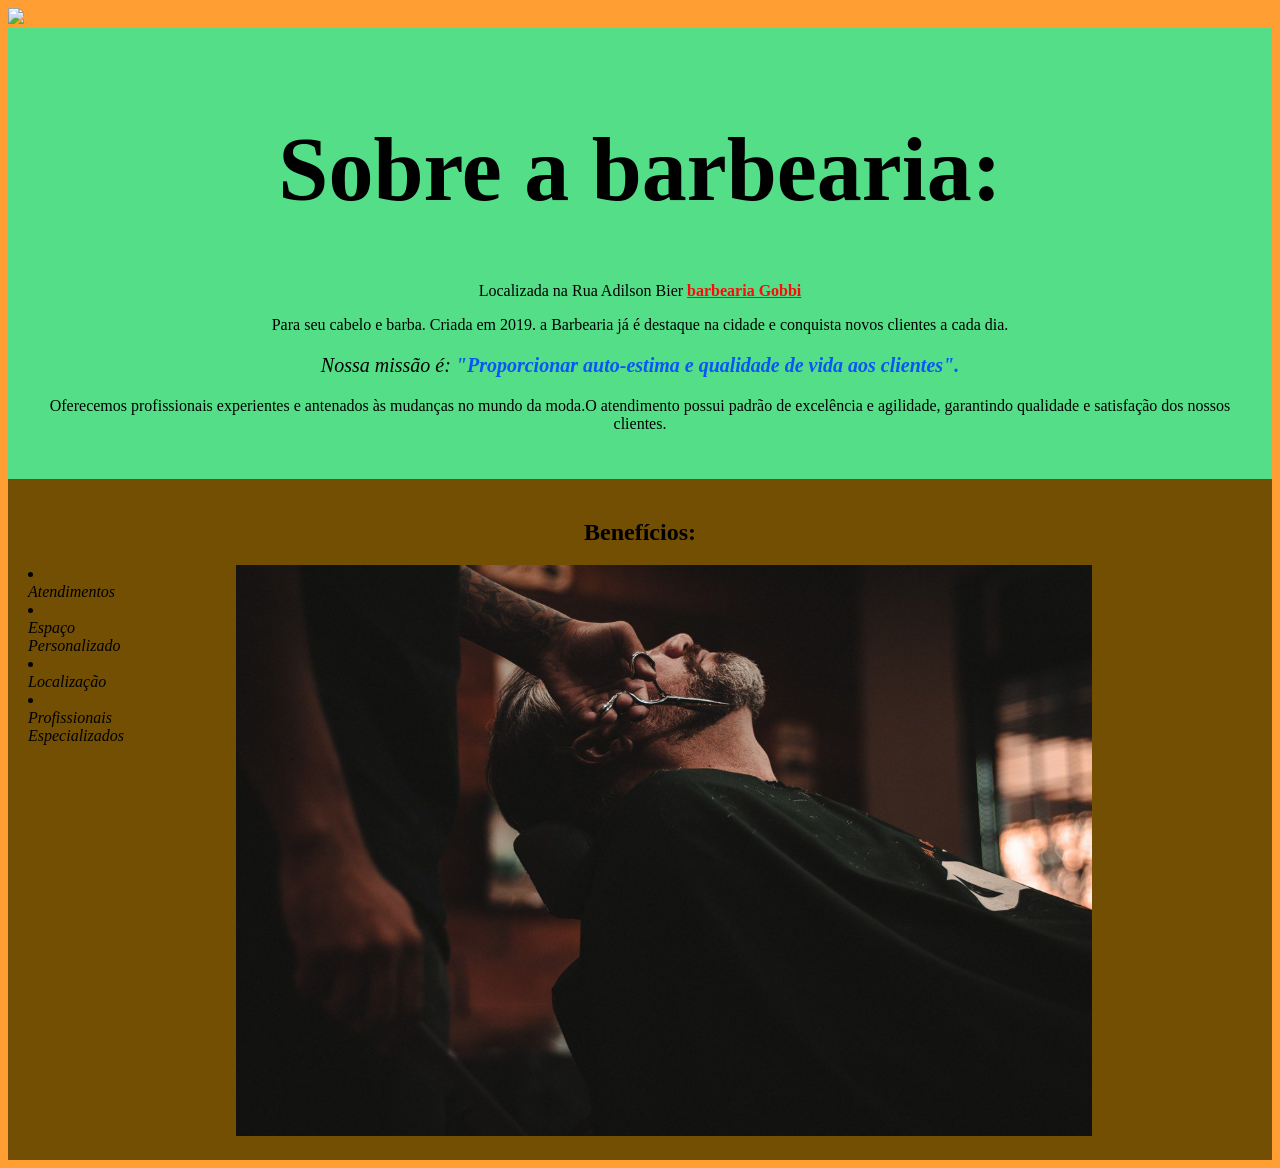
==== index.html @ 940bc982 "produtos.html" ====
<!DOCTYPE html>
<html lang="pt-BR">

<head>
  <meta charset="UTF-8">
  <title>Barbearia Gobbi</title>
  <link rel="stylesheet" href="style.css">
</head>

<body>

  <img id="banner" src="banner.jpg">
  <div class="principal">
    <h1 style="text-align: center; font-size: 90px;">Sobre a barbearia:</h1>

    <p>Localizada na Rua Adilson Bier <strong><a style="color:rgb(255, 9, 9);" href="https://share.google/OSrn5AFGSx9402TgN">barbearia Gobbi</a></strong>
    </p>
    <p>Para seu cabelo e barba. Criada em 2019. a Barbearia já é destaque na cidade e conquista novos clientes a cada
      dia. </p>

    <p id="missao"><em>Nossa missão é: <strong>"Proporcionar auto-estima e qualidade de vida aos
        clientes".</strong></em></p>

    <p>Oferecemos profissionais experientes e antenados às mudanças no mundo da moda.O atendimento possui padrão de
      excelência e agilidade, garantindo qualidade e satisfação dos nossos clientes.</p>




  </div>
  <div class="beneficios">
        <h2>Benefícios:</h2>

        <u1>
          <li class="itens">Atendimentos</li>
          <li class="itens">Espaço Personalizado</li>
          <li class="itens">Localização</li>
          <li class="itens">Profissionais Especializados</li>
        </u1>

        <img src="beneficios.jpg" class="imgbeneficios">
  </div>
</body>
</html>
---- style.css ----
body {
    background: #ff8800cc;
}

.principal{
    background: #23f1a2c4;
    padding: 30px;
}

.itens{
    font-style: italic;
}

.beneficios{
    background: #724f02;
    padding: 20px;
}

h2{
    text-align: center;
}

u1{
    display: inline-block;
    vertical-align: top;
    width: 20px;
    margin-right: 15%;
}

.imgbeneficios{
    width: 70%;
}

p{
    text-align: center;
}

em strong{
    color: #0955f8;
}

#banner{
    width: 100%;
}

h1{
    text-align: center;
}

#missao{
    font-size: 20px;
}
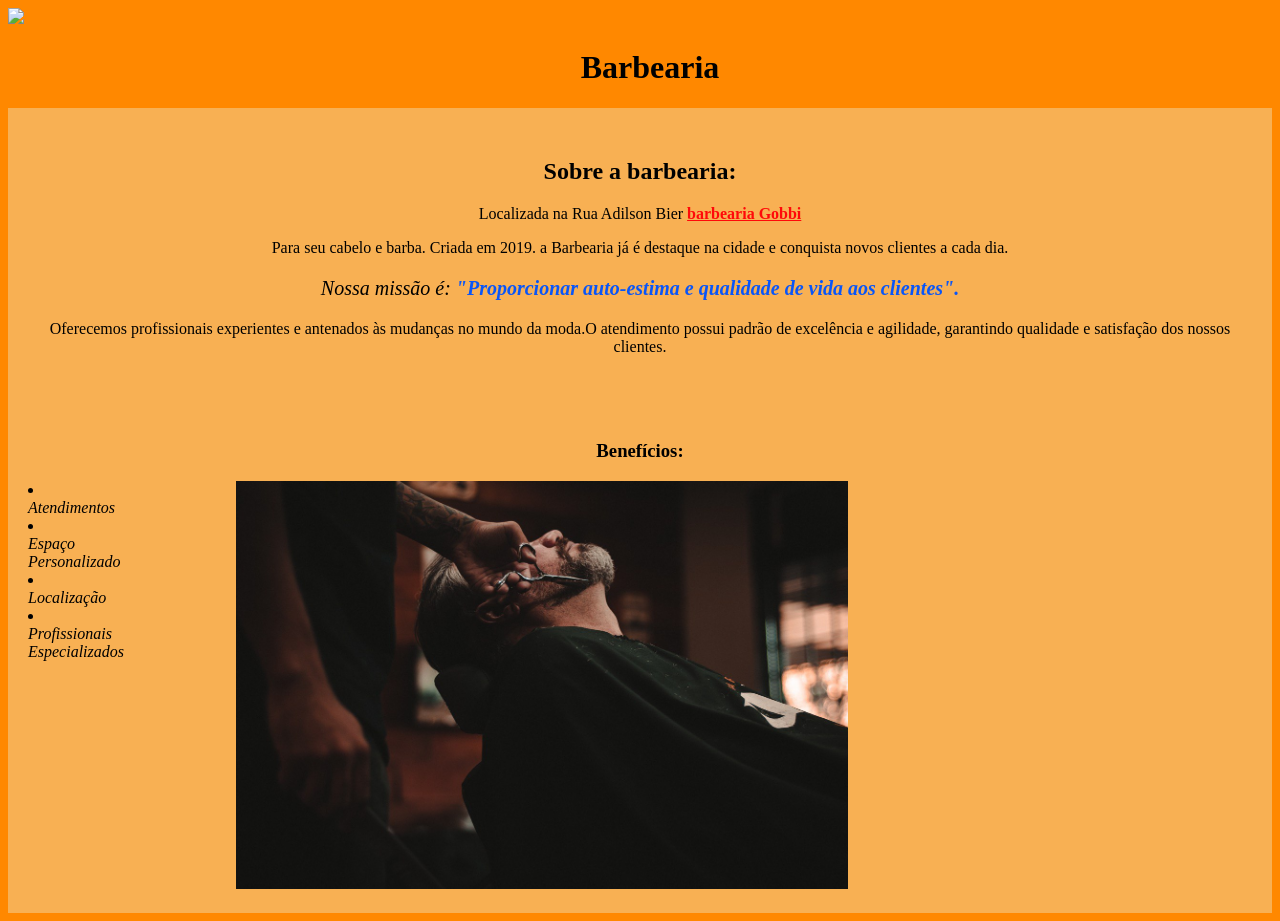
==== commit 6863da99: "desenvolvendo" ====
--- a/index.html
+++ b/index.html
@@ -8,10 +8,14 @@
 </head>
 
 <body>
+  <img id="banner" src="banner.jpg">
 
-  <img id="banner" src="banner.jpg">
+<header>
+  <h1 class="titulo-principal">Barbearia</h1>
+</header>
+
   <div class="principal">
-    <h1 style="text-align: center; font-size: 90px;">Sobre a barbearia:</h1>
+    <h2 class="centralizado">Sobre a barbearia:</h2>
 
     <p>Localizada na Rua Adilson Bier <strong><a style="color:rgb(255, 9, 9);" href="https://share.google/OSrn5AFGSx9402TgN">barbearia Gobbi</a></strong>
     </p>
@@ -24,12 +28,9 @@
     <p>Oferecemos profissionais experientes e antenados às mudanças no mundo da moda.O atendimento possui padrão de
       excelência e agilidade, garantindo qualidade e satisfação dos nossos clientes.</p>
 
-
-
-
   </div>
   <div class="beneficios">
-        <h2>Benefícios:</h2>
+        <h3 class="centralizado">Benefícios:</h3>
 
         <u1>
           <li class="itens">Atendimentos</li>
--- a/style.css
+++ b/style.css
@@ -1,9 +1,9 @@
 body {
-    background: #ff8800cc;
+    background: #ff8800;
 }
 
 .principal{
-    background: #23f1a2c4;
+    background: #f8b053;
     padding: 30px;
 }
 
@@ -12,7 +12,7 @@
 }
 
 .beneficios{
-    background: #724f02;
+    background: #f8b053;
     padding: 20px;
 }
 
@@ -28,7 +28,7 @@
 }
 
 .imgbeneficios{
-    width: 70%;
+    width: 50%;
 }
 
 p{
@@ -51,3 +51,10 @@
     font-size: 20px;
 }
 
+.titulo-principal{
+    padding-left: 20px;
+}
+
+.centralizado{
+    text-align: center;
+}
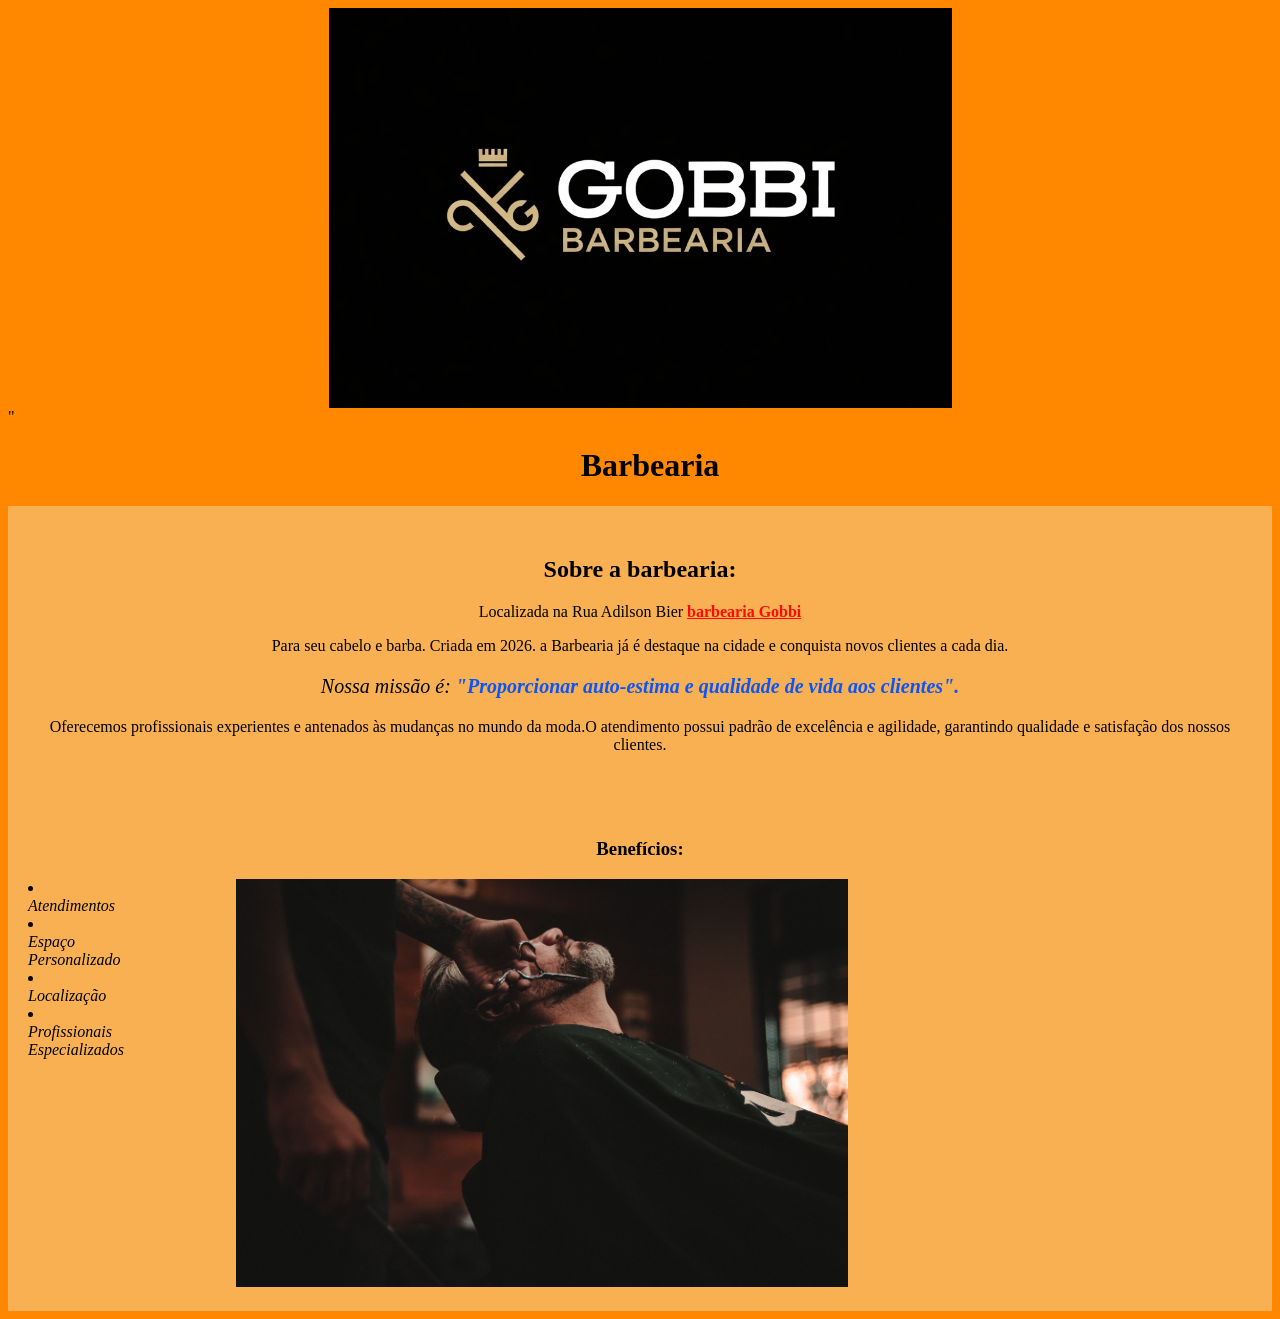
==== commit eb007a5f: "finalizado" ====
--- a/index.html
+++ b/index.html
@@ -8,38 +8,42 @@
 </head>
 
 <body>
-  <img id="banner" src="banner.jpg">
+  <div style="display: flex; justify-content: center;">
+    <img src="gobbi.jpg" alt="Centralizada">
+  </div>"
 
-<header>
-  <h1 class="titulo-principal">Barbearia</h1>
-</header>
+  <header>
+    <h1 class="titulo-principal">Barbearia</h1>
+  </header>
 
   <div class="principal">
     <h2 class="centralizado">Sobre a barbearia:</h2>
 
-    <p>Localizada na Rua Adilson Bier <strong><a style="color:rgb(255, 9, 9);" href="https://share.google/OSrn5AFGSx9402TgN">barbearia Gobbi</a></strong>
+    <p>Localizada na Rua Adilson Bier <strong><a style="color:rgb(255, 9, 9);"
+          href="https://share.google/OSrn5AFGSx9402TgN">barbearia Gobbi</a></strong>
     </p>
-    <p>Para seu cabelo e barba. Criada em 2019. a Barbearia já é destaque na cidade e conquista novos clientes a cada
+    <p>Para seu cabelo e barba. Criada em 2026. a Barbearia já é destaque na cidade e conquista novos clientes a cada
       dia. </p>
 
     <p id="missao"><em>Nossa missão é: <strong>"Proporcionar auto-estima e qualidade de vida aos
-        clientes".</strong></em></p>
+          clientes".</strong></em></p>
 
     <p>Oferecemos profissionais experientes e antenados às mudanças no mundo da moda.O atendimento possui padrão de
       excelência e agilidade, garantindo qualidade e satisfação dos nossos clientes.</p>
 
   </div>
   <div class="beneficios">
-        <h3 class="centralizado">Benefícios:</h3>
+    <h3 class="centralizado">Benefícios:</h3>
 
-        <u1>
-          <li class="itens">Atendimentos</li>
-          <li class="itens">Espaço Personalizado</li>
-          <li class="itens">Localização</li>
-          <li class="itens">Profissionais Especializados</li>
-        </u1>
+    <u1>
+      <li class="itens">Atendimentos</li>
+      <li class="itens">Espaço Personalizado</li>
+      <li class="itens">Localização</li>
+      <li class="itens">Profissionais Especializados</li>
+    </u1>
 
-        <img src="beneficios.jpg" class="imgbeneficios">
+    <img src="beneficios.jpg" class="imgbeneficios">
   </div>
 </body>
+
 </html>
--- a/style.css
+++ b/style.css
@@ -39,8 +39,8 @@
     color: #0955f8;
 }
 
-#banner{
-    width: 100%;
+#gobbi{
+    width: 400%;
 }
 
 h1{
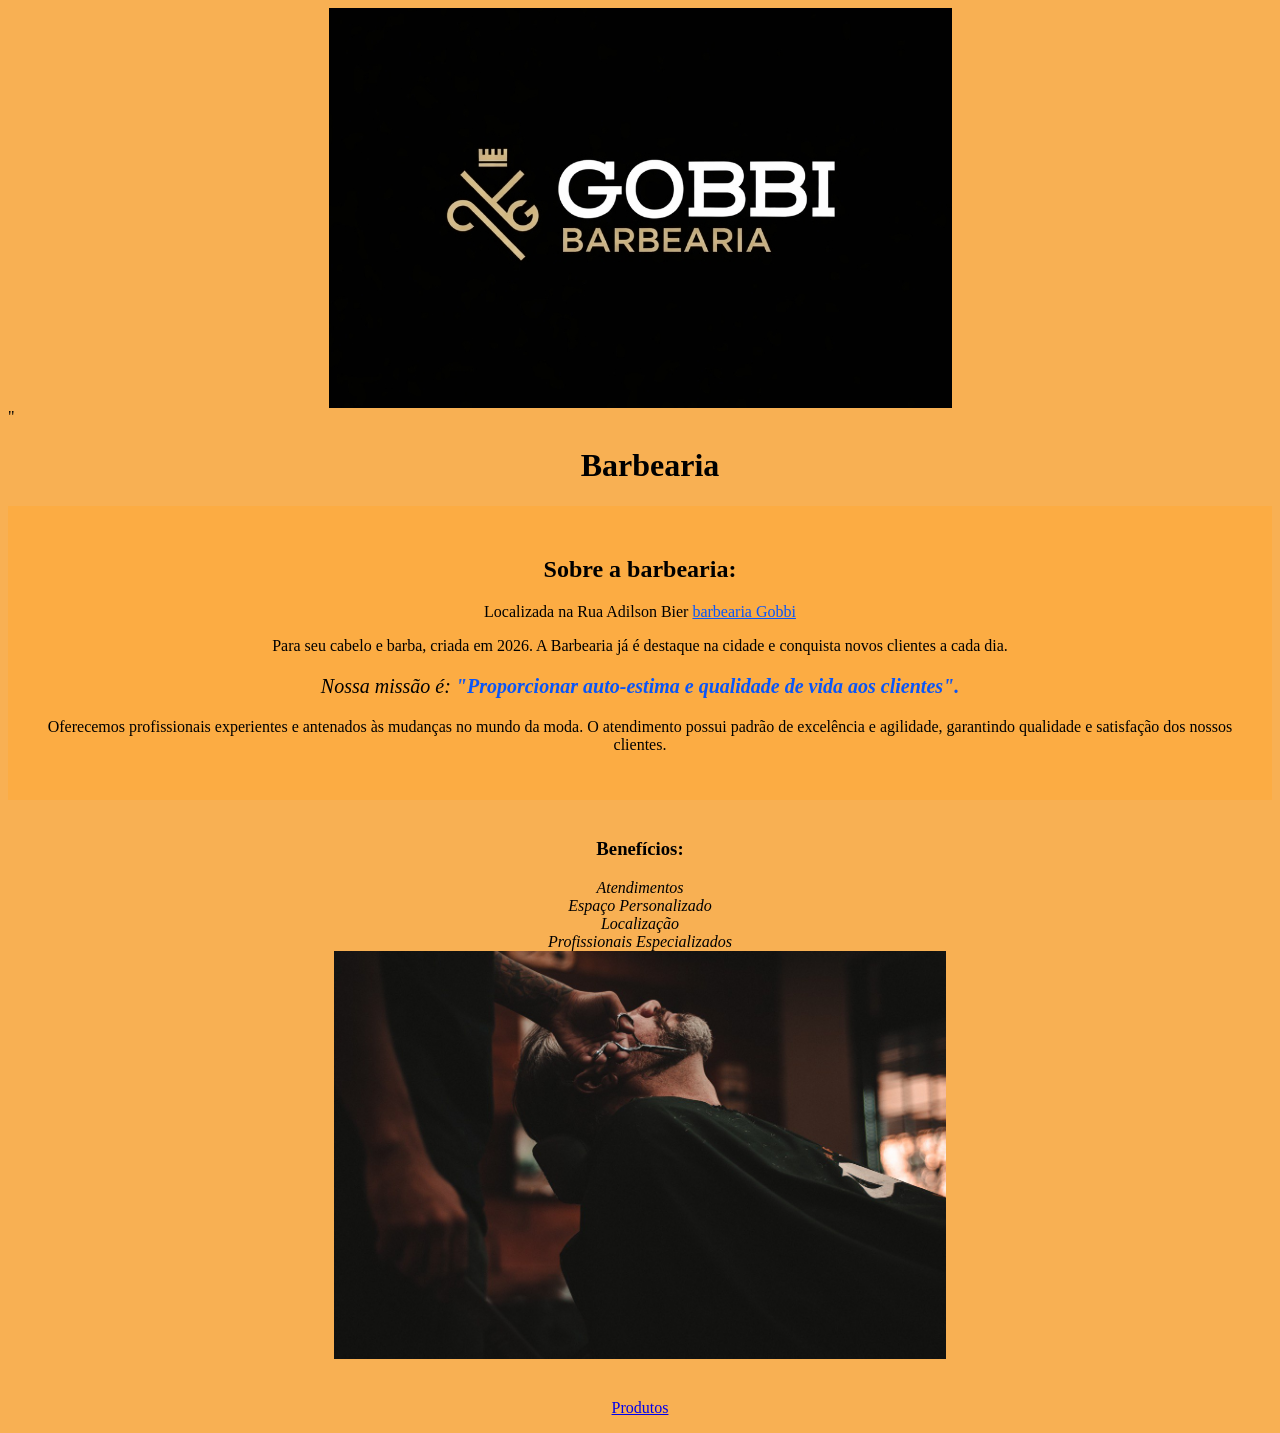
==== commit d0afe2bf: "corrigido o erro de sintax" ====
--- a/index.html
+++ b/index.html
@@ -19,16 +19,17 @@
   <div class="principal">
     <h2 class="centralizado">Sobre a barbearia:</h2>
 
-    <p>Localizada na Rua Adilson Bier <strong><a style="color:rgb(255, 9, 9);"
-          href="https://share.google/OSrn5AFGSx9402TgN">barbearia Gobbi</a></strong>
-    </p>
-    <p>Para seu cabelo e barba. Criada em 2026. a Barbearia já é destaque na cidade e conquista novos clientes a cada
+    <p>
+  Localizada na Rua Adilson Bier 
+  <a href="https://share.google/OSrn5AFGSx9402TgN" style="color: #0955f8;">barbearia Gobbi</a>
+</p>
+    <p>Para seu cabelo e barba, criada em 2026. A Barbearia já é destaque na cidade e conquista novos clientes a cada
       dia. </p>
 
     <p id="missao"><em>Nossa missão é: <strong>"Proporcionar auto-estima e qualidade de vida aos
           clientes".</strong></em></p>
 
-    <p>Oferecemos profissionais experientes e antenados às mudanças no mundo da moda.O atendimento possui padrão de
+    <p>Oferecemos profissionais experientes e antenados às mudanças no mundo da moda. O atendimento possui padrão de
       excelência e agilidade, garantindo qualidade e satisfação dos nossos clientes.</p>
 
   </div>
@@ -43,7 +44,12 @@
     </u1>
 
     <img src="beneficios.jpg" class="imgbeneficios">
+
+
   </div>
+
+  <p><a href="produtos.html">Produtos</a></p>
+
 </body>
 
 </html>
--- a/style.css
+++ b/style.css
@@ -1,9 +1,9 @@
 body {
-    background: #ff8800;
+    background: #f8b053;
 }
 
 .principal{
-    background: #f8b053;
+    background: #fcac43;
     padding: 30px;
 }
 
@@ -12,6 +12,7 @@
 }
 
 .beneficios{
+    text-align: center;
     background: #f8b053;
     padding: 20px;
 }
@@ -20,10 +21,10 @@
     text-align: center;
 }
 
-u1{
+ul{
     display: inline-block;
     vertical-align: top;
-    width: 20px;
+    width: 90px;
     margin-right: 15%;
 }
 
@@ -57,4 +58,9 @@
 
 .centralizado{
     text-align: center;
+}
+
+li{
+    text-decoration: none;
+    list-style-type: none;
 }
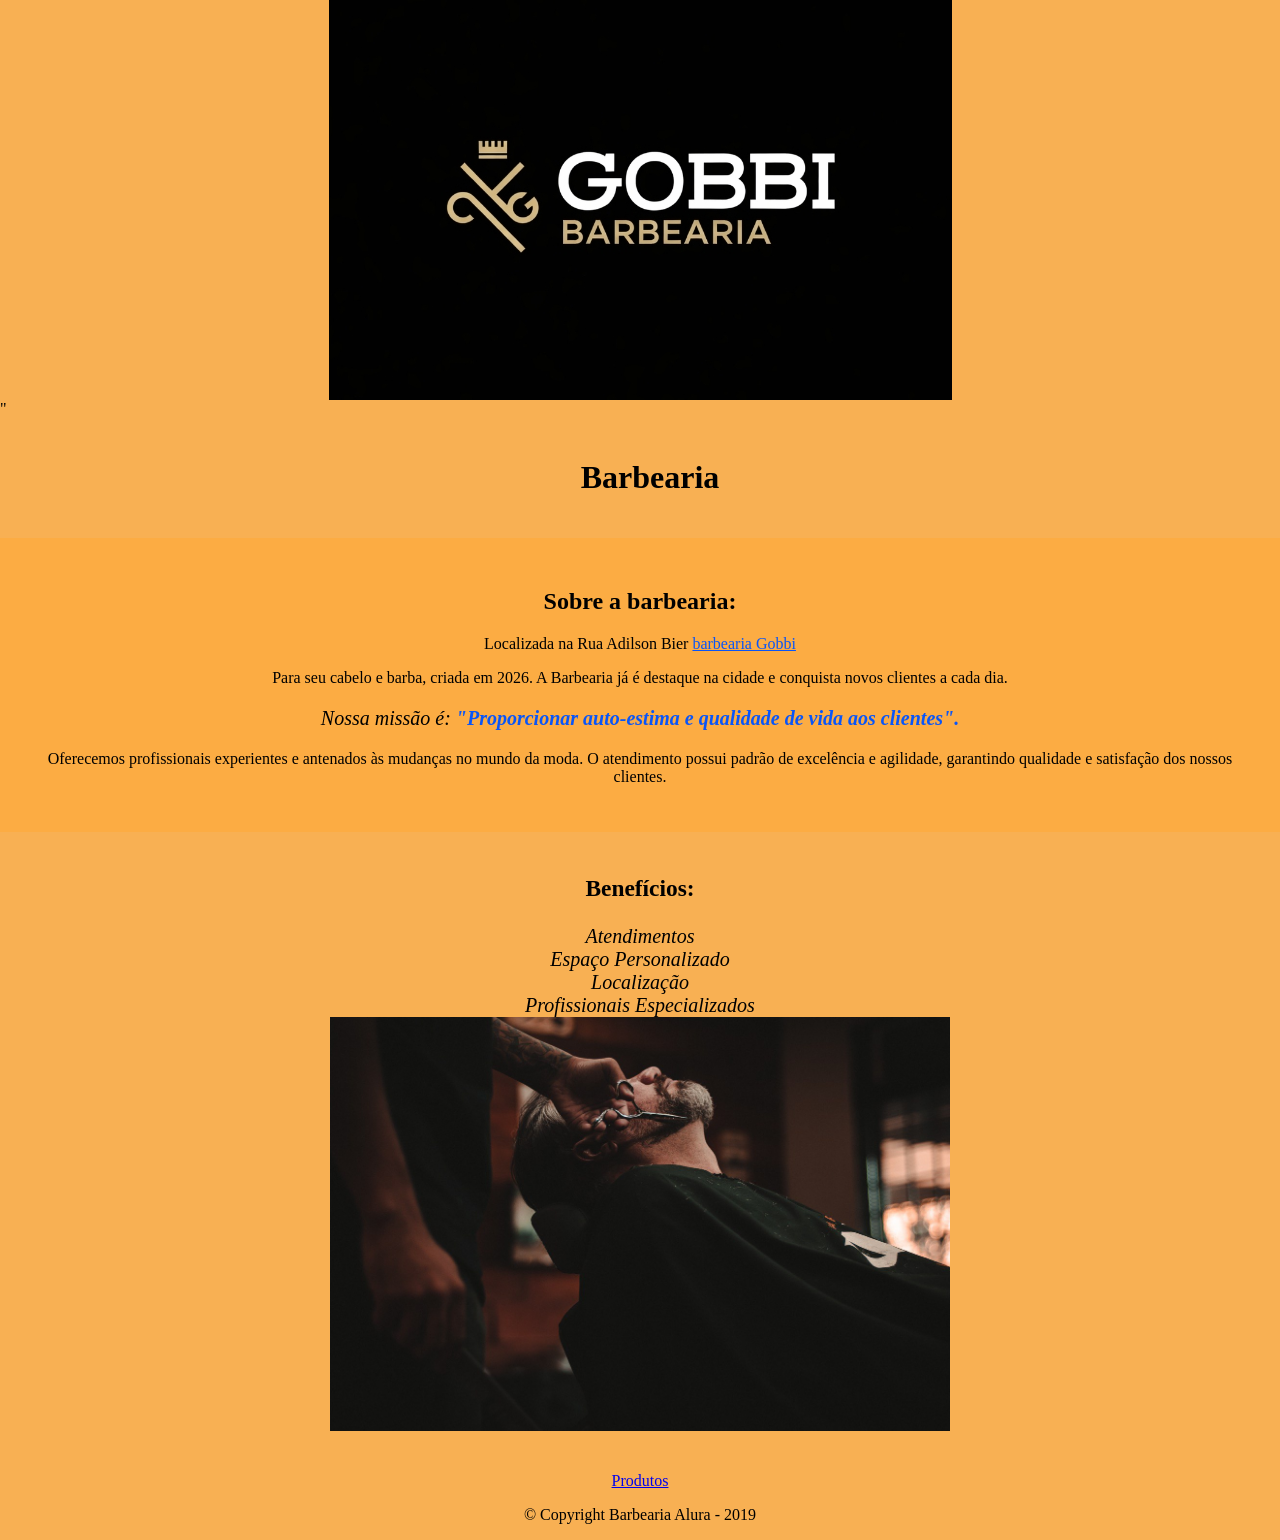
==== commit 24386cf1: "tentando fazer" ====
--- a/index.html
+++ b/index.html
@@ -20,9 +20,9 @@
     <h2 class="centralizado">Sobre a barbearia:</h2>
 
     <p>
-  Localizada na Rua Adilson Bier 
-  <a href="https://share.google/OSrn5AFGSx9402TgN" style="color: #0955f8;">barbearia Gobbi</a>
-</p>
+      Localizada na Rua Adilson Bier
+      <a href="https://share.google/OSrn5AFGSx9402TgN" style="color: #0955f8;">barbearia Gobbi</a>
+    </p>
     <p>Para seu cabelo e barba, criada em 2026. A Barbearia já é destaque na cidade e conquista novos clientes a cada
       dia. </p>
 
@@ -50,6 +50,12 @@
 
   <p><a href="produtos.html">Produtos</a></p>
 
+
+  <footer>
+    
+    <p class="copyright">&copy; Copyright Barbearia Alura - 2019</p>
+  </footer>
+
 </body>
 
 </html>
--- a/style.css
+++ b/style.css
@@ -1,6 +1,14 @@
 body {
+    margin : 0px;
+    padding: 0px;
     background: #f8b053;
 }
+
+header {
+    background: #f8b053;
+    padding: 20px 0;
+}
+
 
 .principal{
     background: #fcac43;
@@ -15,6 +23,18 @@
     text-align: center;
     background: #f8b053;
     padding: 20px;
+}
+
+.beneficios {
+    background: #f8b053;
+    padding: 20px;
+    font-size:20px;
+}
+
+.caixa {
+    position: relative;
+    width: 940px;
+    margin: 0 auto;
 }
 
 h2{
@@ -63,4 +83,53 @@
 li{
     text-decoration: none;
     list-style-type: none;
-}+}
+
+
+nav {
+position: absolute;
+top: 110px;
+right: 0;
+}
+
+nav li {
+display: inline;
+margin: 0 0 0 15px;
+}
+
+nav a {
+text-transform: uppercase;
+color: #000000;
+font-weight: bold;
+font-size: 22px;
+text-decoration: none;
+}
+
+nav a:hover {
+color: #C78C19;
+text-decoration: underline;
+}
+
+main {
+width: 940px;
+margin: 0 auto;
+}
+
+
+.beneficios {
+background: #f8b053;
+padding: 20px;
+font-size:20px;
+}
+
+.beneficios ul {
+display: inline-block;
+vertical-align: top;
+width: 20%;
+margin-right: 15%;
+line-height : 2.0;
+}
+
+.imagembeneficios {
+width: 50%;
+}
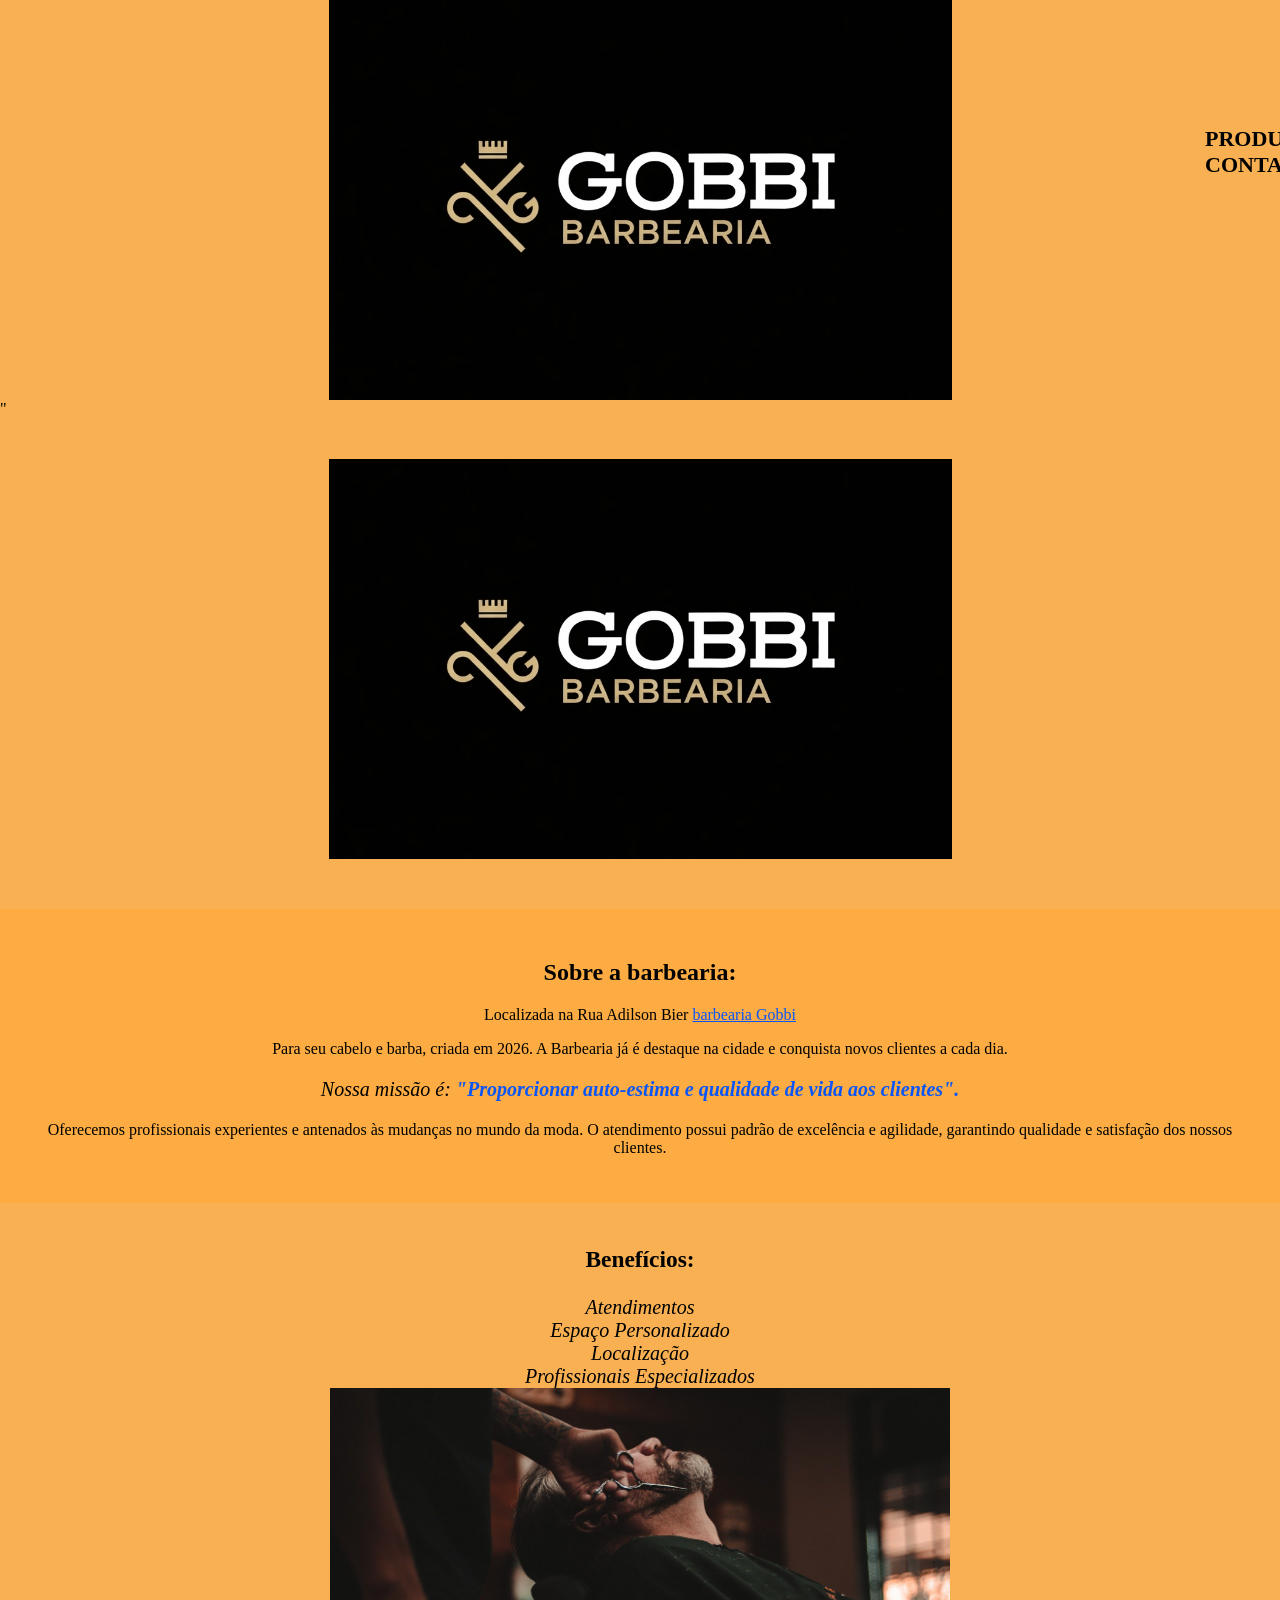
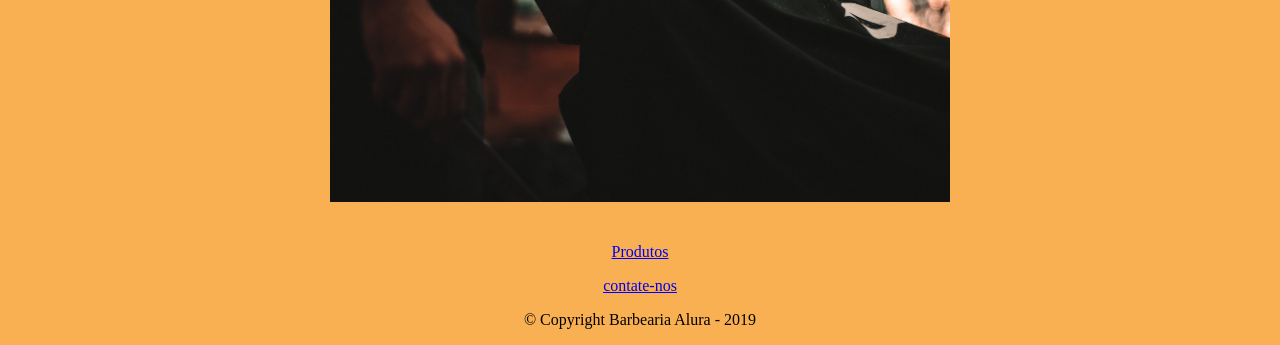
==== commit 5ea74990: "22fazendo o contato" ====
--- a/index.html
+++ b/index.html
@@ -12,9 +12,17 @@
     <img src="gobbi.jpg" alt="Centralizada">
   </div>"
 
-  <header>
-    <h1 class="titulo-principal">Barbearia</h1>
-  </header>
+    <header>
+        <div>
+            <h1><img src="gobbi.jpg"></h1>
+            <nav>
+                <ul>
+                    <li><a href="produtos.html">Produtos</a></li>
+                    <li><a href="contato.html">Contato</a></li>
+                </ul>
+            </nav>
+        </div>
+    </header>
 
   <div class="principal">
     <h2 class="centralizado">Sobre a barbearia:</h2>
@@ -49,10 +57,11 @@
   </div>
 
   <p><a href="produtos.html">Produtos</a></p>
+  <p><a href="contatos.html">contate-nos</a></p>
 
 
   <footer>
-    
+
     <p class="copyright">&copy; Copyright Barbearia Alura - 2019</p>
   </footer>
 
--- a/style.css
+++ b/style.css
@@ -1,5 +1,5 @@
 body {
-    margin : 0px;
+    margin: 0px;
     padding: 0px;
     background: #f8b053;
 }
@@ -9,26 +9,17 @@
     padding: 20px 0;
 }
 
+.caixa img{
+    width: 50%;
+}
 
-.principal{
+.principal {
     background: #fcac43;
     padding: 30px;
 }
 
-.itens{
+.itens {
     font-style: italic;
-}
-
-.beneficios{
-    text-align: center;
-    background: #f8b053;
-    padding: 20px;
-}
-
-.beneficios {
-    background: #f8b053;
-    padding: 20px;
-    font-size:20px;
 }
 
 .caixa {
@@ -37,99 +28,141 @@
     margin: 0 auto;
 }
 
-h2{
+h2 {
     text-align: center;
 }
 
-ul{
+ul {
     display: inline-block;
     vertical-align: top;
     width: 90px;
     margin-right: 15%;
 }
 
-.imgbeneficios{
+.imgbeneficios {
     width: 50%;
 }
 
-p{
+.beneficios {
+    text-align: center;
+    padding: 20px;
+    background: #f8b053;
+    font-size: 20px;
+}
+
+.beneficios ul {
+    display: inline-block;
+    vertical-align: top;
+    width: 20%;
+    margin-right: 15%;
+    line-height: 2.0;
+}
+
+
+p {
     text-align: center;
 }
 
-em strong{
+em strong {
     color: #0955f8;
 }
 
-#gobbi{
+#gobbi {
     width: 400%;
 }
 
-h1{
+h1 {
     text-align: center;
 }
 
-#missao{
+#missao {
     font-size: 20px;
 }
 
-.titulo-principal{
+.titulo-principal {
     padding-left: 20px;
 }
 
-.centralizado{
+.centralizado {
     text-align: center;
 }
 
-li{
+li {
     text-decoration: none;
     list-style-type: none;
 }
 
 
 nav {
-position: absolute;
-top: 110px;
-right: 0;
+    position: absolute;
+    top: 110px;
+    right: 0;
 }
 
 nav li {
-display: inline;
-margin: 0 0 0 15px;
+    display: inline;
+    margin: 0 0 0 15px;
 }
 
 nav a {
-text-transform: uppercase;
-color: #000000;
-font-weight: bold;
-font-size: 22px;
-text-decoration: none;
+    text-transform: uppercase;
+    color: #000000;
+    font-weight: bold;
+    font-size: 22px;
+    text-decoration: none;
 }
 
 nav a:hover {
-color: #C78C19;
-text-decoration: underline;
+    color: #C78C19;
+    text-decoration: underline;
 }
 
 main {
-width: 940px;
-margin: 0 auto;
+    width: 940px;
+    margin: 0 auto;
 }
 
-
-.beneficios {
-background: #f8b053;
-padding: 20px;
-font-size:20px;
+.produtos {
+    width: 940px;
+    margin: 0 auto;
+    padding: 50px 0;
 }
 
-.beneficios ul {
-display: inline-block;
-vertical-align: top;
-width: 20%;
-margin-right: 15%;
-line-height : 2.0;
+.produtos li {
+    display: inline-block;
+    text-align: center;
+    width: 30%;
+    vertical-align: top;
+    margin: 0 1.5%;
+    padding: 30px 20px;
+    box-sizing: border-box;
+    border: 2px solid #000000;
+    border-radius: 10px;
 }
 
-.imagembeneficios {
-width: 50%;
+.produtos li:hover {
+    border-color: #C78C19;
 }
+
+.produtos li:active {
+    border-color: #088C19;
+}
+
+.produtos li:hover h2 {
+    font-size: 34px;
+}
+
+.produtos h2 {
+    font-size: 30px;
+    font-weight: bold;
+}
+
+.produto-descricao {
+    font-size: 18px;
+}
+
+.produto-preco {
+    font-size: 22px;
+    font-weight: bold;
+    margin-top: 10px;
+}
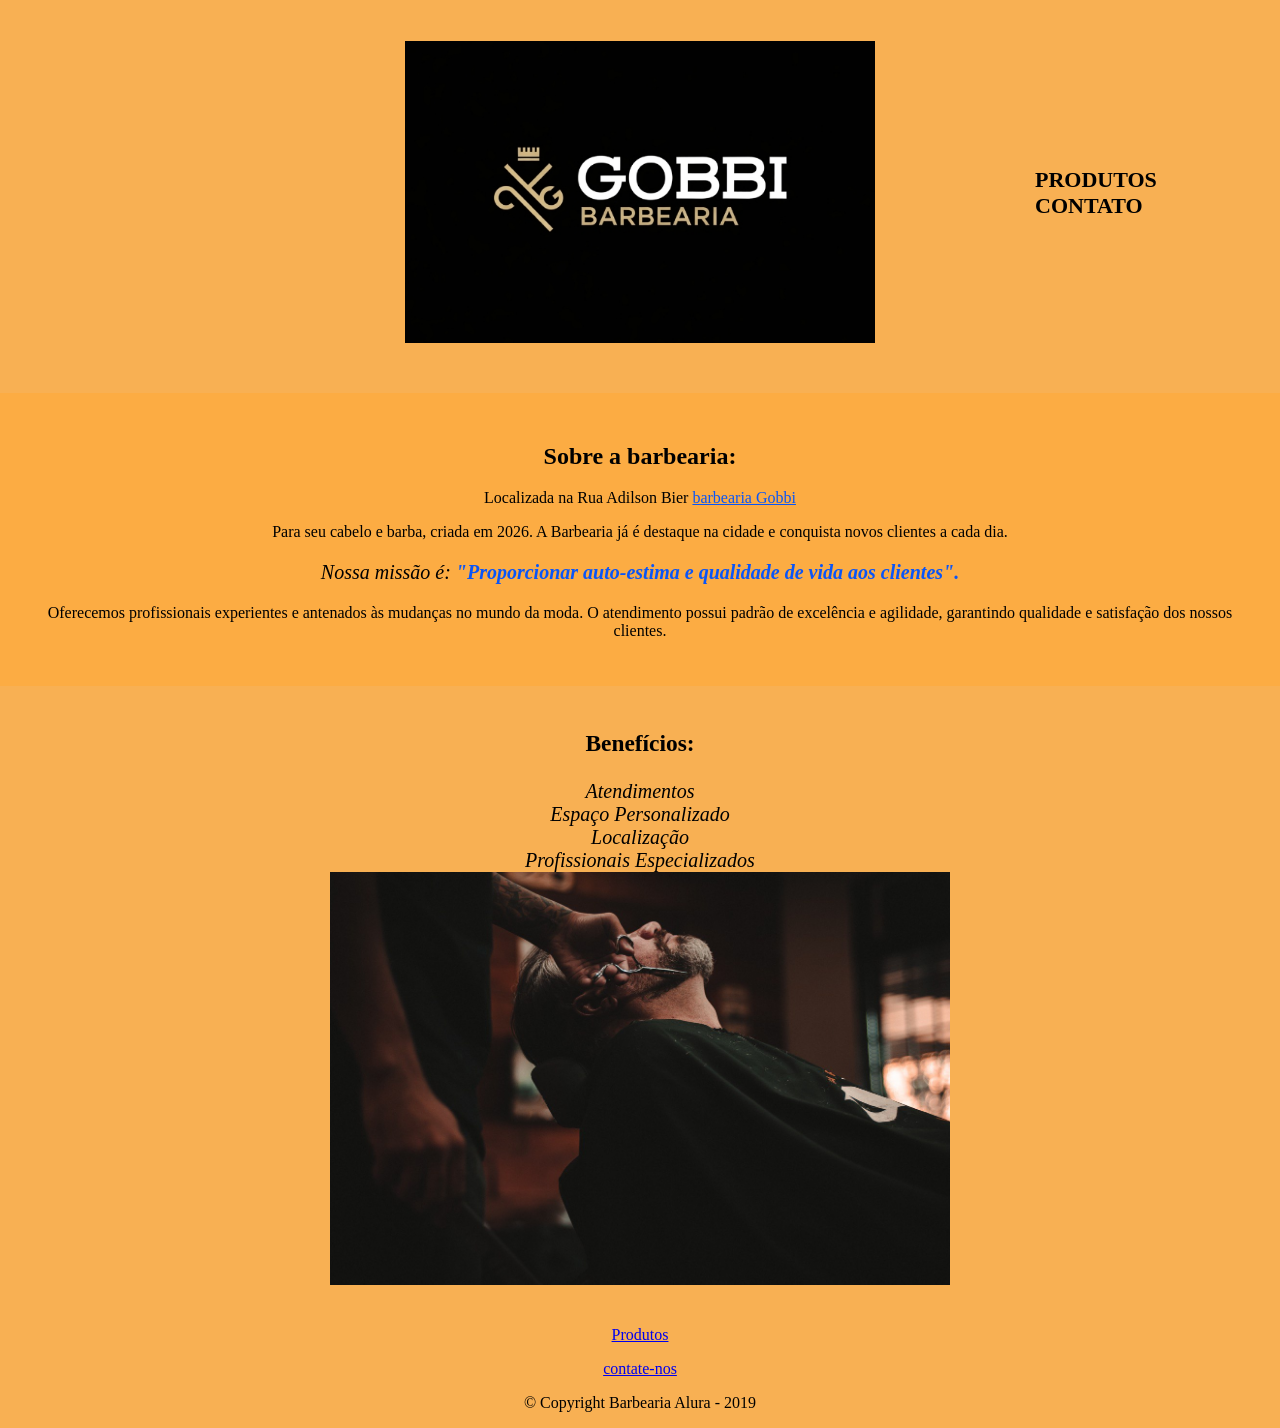
==== commit fe0b60fb: "feito com sucesso" ====
--- a/index.html
+++ b/index.html
@@ -8,17 +8,13 @@
 </head>
 
 <body>
-  <div style="display: flex; justify-content: center;">
-    <img src="gobbi.jpg" alt="Centralizada">
-  </div>"
-
     <header>
-        <div>
+        <div class="caixa">
             <h1><img src="gobbi.jpg"></h1>
             <nav>
                 <ul>
                     <li><a href="produtos.html">Produtos</a></li>
-                    <li><a href="contato.html">Contato</a></li>
+                    <li><a href="contatos.html">Contato</a></li>
                 </ul>
             </nav>
         </div>
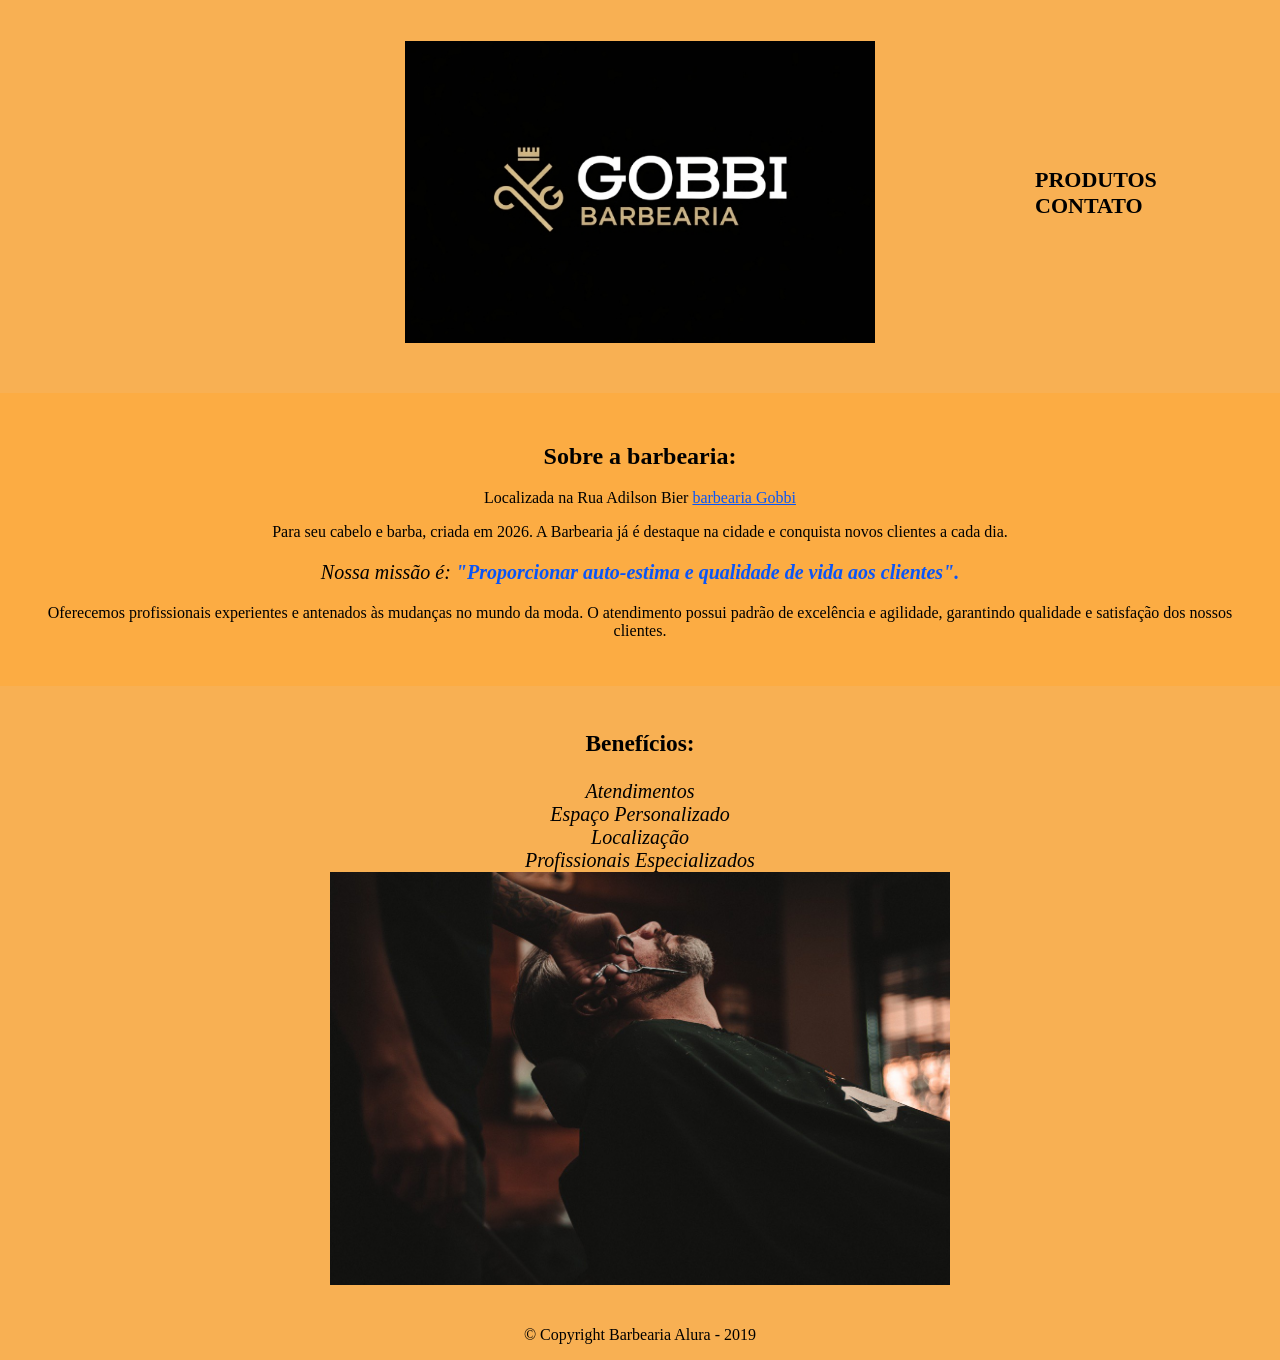
==== commit 5e4ea256: "feito agora" ====
--- a/index.html
+++ b/index.html
@@ -52,9 +52,6 @@
 
   </div>
 
-  <p><a href="produtos.html">Produtos</a></p>
-  <p><a href="contatos.html">contate-nos</a></p>
-
 
   <footer>
 
--- a/style.css
+++ b/style.css
@@ -165,4 +165,7 @@
     font-size: 22px;
     font-weight: bold;
     margin-top: 10px;
-}+}
+
+fieldset p{
+text-align: left
